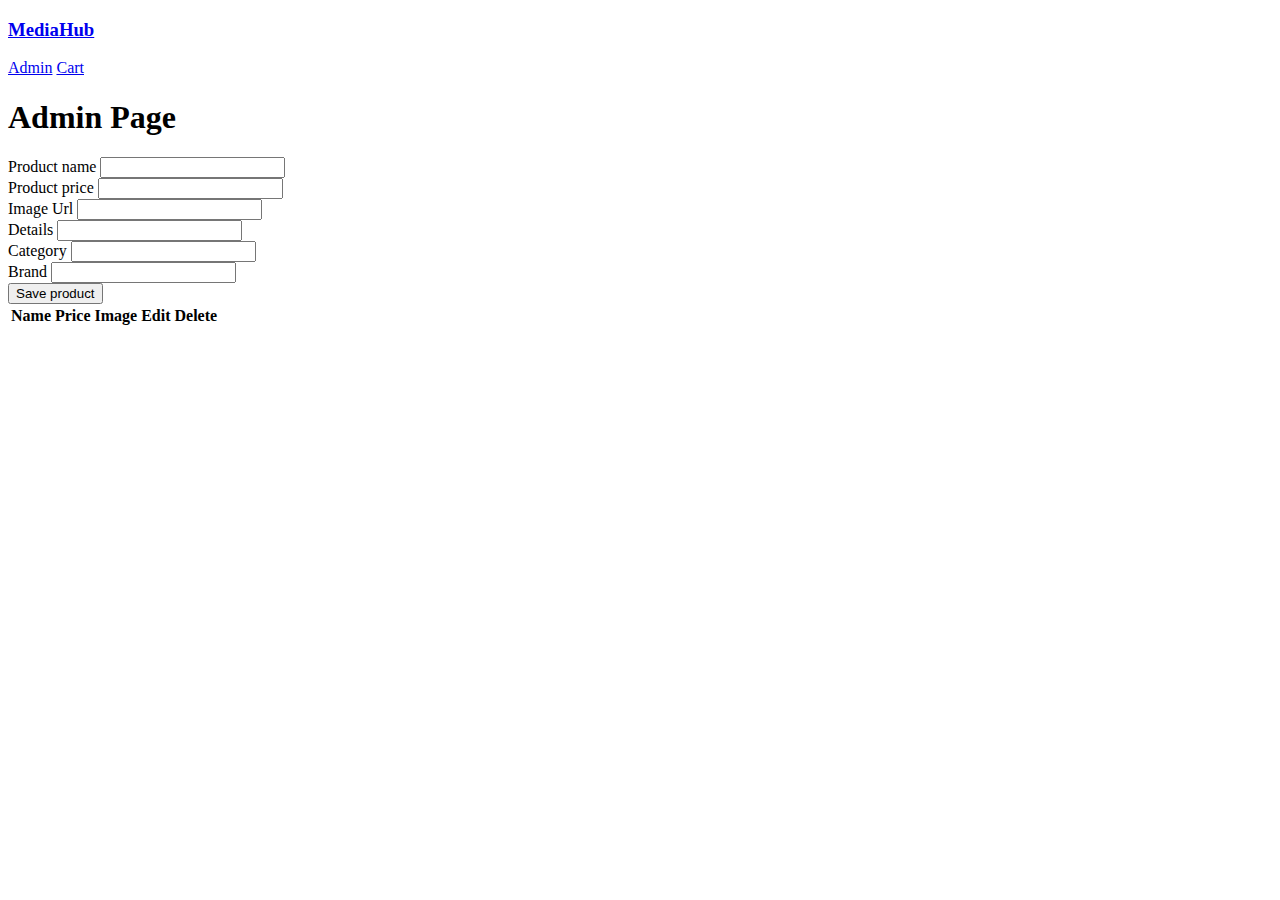
==== pages/admin.html @ bf69f947 "add: initial structure, navbar, display products on load; feat: admin page ---> save product, admin " ====
<!DOCTYPE html>
<html lang="en">
  <head>
    <meta charset="UTF-8" />
    <meta name="viewport" content="width=device-width, initial-scale=1.0" />
    <link
      rel="shortcut icon"
      href="../images/multimedia.png"
      type="image/png"
    />
    <link rel="stylesheet" href="../css/style.css" />
    <link rel="stylesheet" href="../css/admin.css" />
    <link
      rel="stylesheet"
      href="https://cdnjs.cloudflare.com/ajax/libs/font-awesome/6.5.2/css/all.min.css"
      integrity="sha512-SnH5WK+bZxgPHs44uWIX+LLJAJ9/2PkPKZ5QiAj6Ta86w+fsb2TkcmfRyVX3pBnMFcV7oQPJkl9QevSCWr3W6A=="
      crossorigin="anonymous"
      referrerpolicy="no-referrer"
    />
    <title>MediaHub</title>
  </head>
  <body>
    <div class="container">
      <div class="navbar flex justify-around items-center bg-dark p-5">
        <div class="logo">
          <h3>
            <i class="fa-brands fa-shopware fa-beat"></i>
            <a href="../index.html">MediaHub</a>
          </h3>
        </div>
        <div class="nav-links flex gap-10">
          <a href="admin.html">Admin</a>
          <a href="cart.html">Cart</a>
        </div>
      </div>
      <div class="main">
        <h1>Admin Page</h1>
        <form id="product-form">
          <div>
            <label for="name">Product name</label>
            <input type="text" id="name" />
          </div>
          <div>
            <label for="price">Product price</label>
            <input type="number" id="price" />
          </div>
          <div>
            <label for="image-url">Image Url</label>
            <input type="text" id="image-url" />
          </div>
          <div>
            <label for="details">Details</label>
            <input type="text" id="details" />
          </div>
          <div>
            <label for="category">Category</label>
            <input type="text" id="category" />
          </div>
          <div>
            <label for="brand">Brand</label>
            <input type="text" id="brand" />
          </div>
          <button id="save-btn">Save product</button>
        </form>
        <table id="products-table">
          <thead>
            <tr>
              <th>Name</th>
              <th>Price</th>
              <th>Image</th>
              <th>Edit</th>
              <th>Delete</th>
            </tr>
          </thead>
          <tbody></tbody>
        </table>
      </div>
      <div class="footer"></div>
    </div>
    <script type="module" src="../js/admin.js"></script>
  </body>
</html>
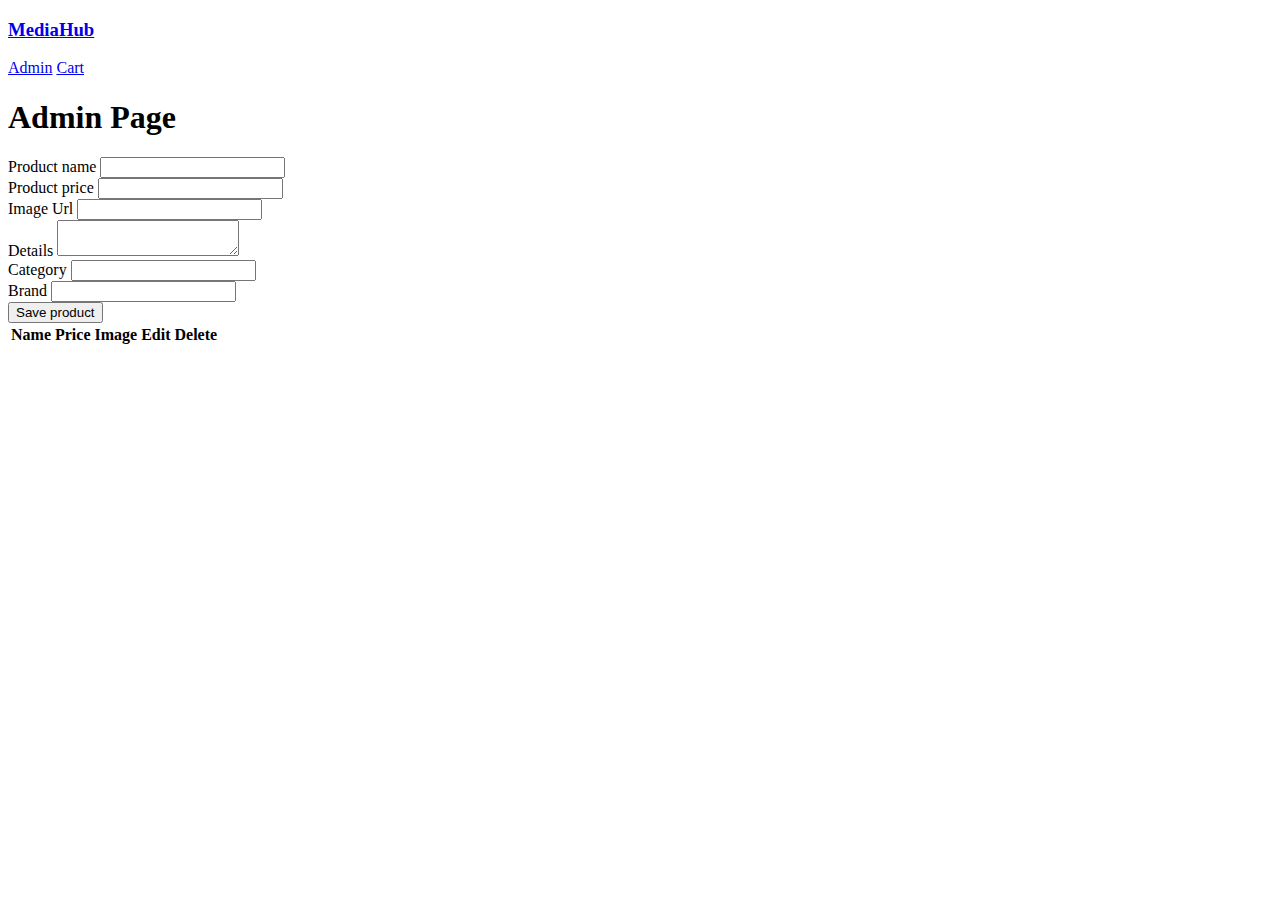
==== commit 6e35b4e1: "feat: details page, refactor: move api calls and cards to separate files" ====
--- a/pages/admin.html
+++ b/pages/admin.html
@@ -23,8 +23,10 @@
     <div class="container">
       <div class="navbar flex justify-around items-center bg-dark p-5">
         <div class="logo">
-          <h3>
-            <i class="fa-brands fa-shopware fa-beat"></i>
+          <h3 class="flex items-center gap-10">
+            <a href="../index.html"
+              ><i class="fa-brands fa-shopware fa-spin"></i
+            ></a>
             <a href="../index.html">MediaHub</a>
           </h3>
         </div>
@@ -50,7 +52,7 @@
           </div>
           <div>
             <label for="details">Details</label>
-            <input type="text" id="details" />
+            <textarea type="text" id="details"></textarea>
           </div>
           <div>
             <label for="category">Category</label>
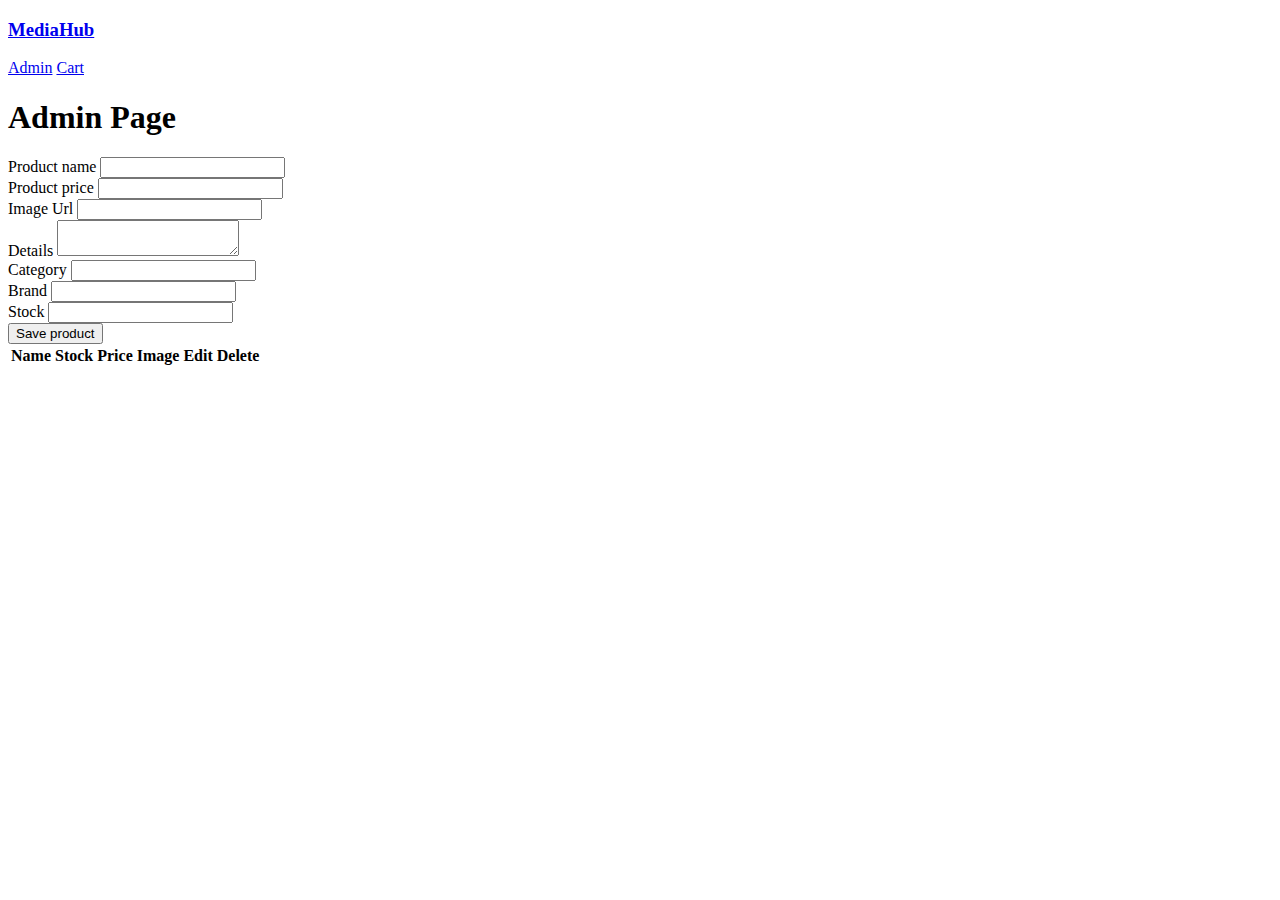
==== commit fc807355: "feat: handle quantity and stock in cart" ====
--- a/pages/admin.html
+++ b/pages/admin.html
@@ -24,9 +24,7 @@
       <div class="navbar flex justify-around items-center bg-dark p-5">
         <div class="logo">
           <h3 class="flex items-center gap-10">
-            <a href="../index.html"
-              ><i class="fa-brands fa-shopware fa-spin"></i
-            ></a>
+            <a href="../index.html"><i class="fa-brands fa-shopware"></i></a>
             <a href="../index.html">MediaHub</a>
           </h3>
         </div>
@@ -62,12 +60,17 @@
             <label for="brand">Brand</label>
             <input type="text" id="brand" />
           </div>
+          <div>
+            <label for="stock">Stock</label>
+            <input type="text" id="stock" />
+          </div>
           <button id="save-btn">Save product</button>
         </form>
         <table id="products-table">
           <thead>
             <tr>
               <th>Name</th>
+              <th>Stock</th>
               <th>Price</th>
               <th>Image</th>
               <th>Edit</th>
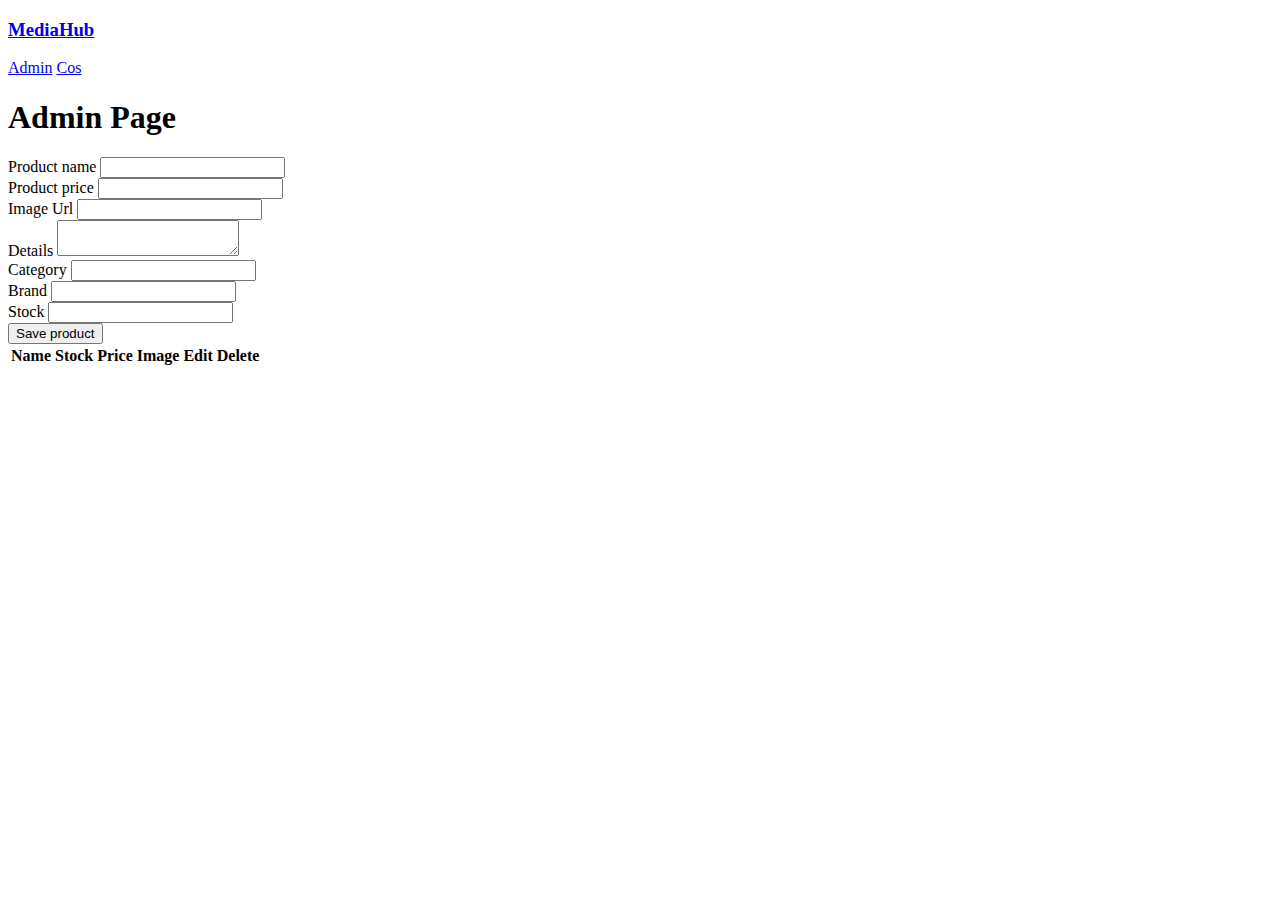
==== commit fadf21b2: "feat: product details and add to cart functionality from details page, CSS for details page" ====
--- a/pages/admin.html
+++ b/pages/admin.html
@@ -29,8 +29,12 @@
           </h3>
         </div>
         <div class="nav-links flex gap-10">
-          <a href="admin.html">Admin</a>
-          <a href="cart.html">Cart</a>
+          <a href="admin.html"
+            ><i class="fa-solid fa-user-tie fa-sm"></i>Admin</a
+          >
+          <a href="cart.html"
+            ><i class="fa-solid fa-cart-shopping fa-sm"></i>Cos</a
+          >
         </div>
       </div>
       <div class="main">
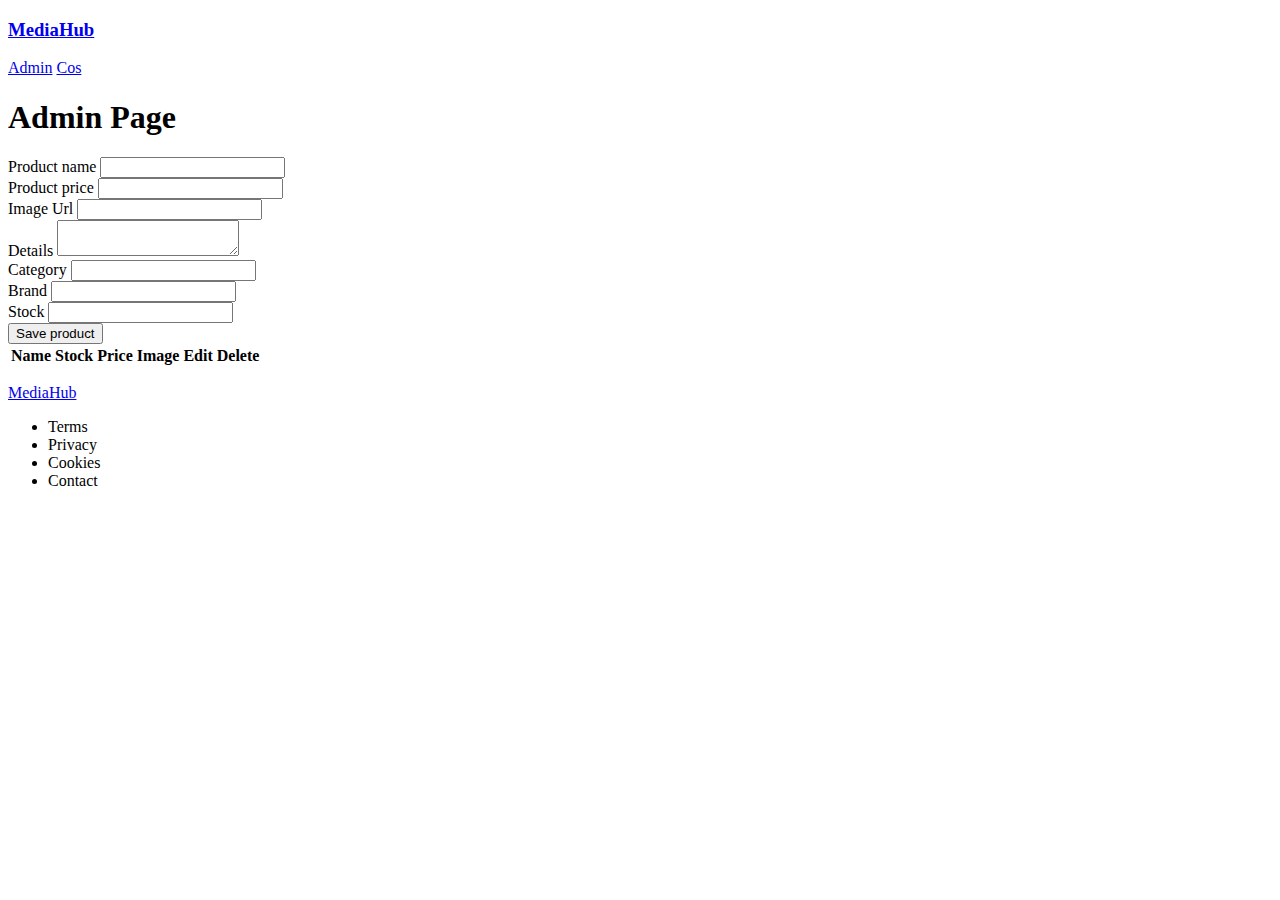
==== commit fa36eda6: "add: footer and change filter on index from brand to category" ====
--- a/pages/admin.html
+++ b/pages/admin.html
@@ -84,7 +84,32 @@
           <tbody></tbody>
         </table>
       </div>
-      <div class="footer"></div>
+      <div class="footer-container">
+        <div class="logo">
+          <p class="flex items-center gap-10">
+            <a href="../index.html"><i class="fa-brands fa-shopware"></i></a>
+            <a href="../index.html">MediaHub</a>
+          </p>
+        </div>
+        <div class="terms center">
+          <ul>
+            <li>Terms</li>
+            <li>Privacy</li>
+            <li>Cookies</li>
+            <li>Contact</li>
+          </ul>
+        </div>
+
+        <div class="social-media center">
+          <a href="http://www.linkedin.com"
+            ><i class="fa-brands fa-linkedin"></i
+          ></a>
+          <a href="http://www.facebook.com"
+            ><i class="fa-brands fa-facebook"></i
+          ></a>
+          <a href="http://twitter.com"><i class="fa-brands fa-twitter"></i></a>
+        </div>
+      </div>
     </div>
     <script type="module" src="../js/admin.js"></script>
   </body>
